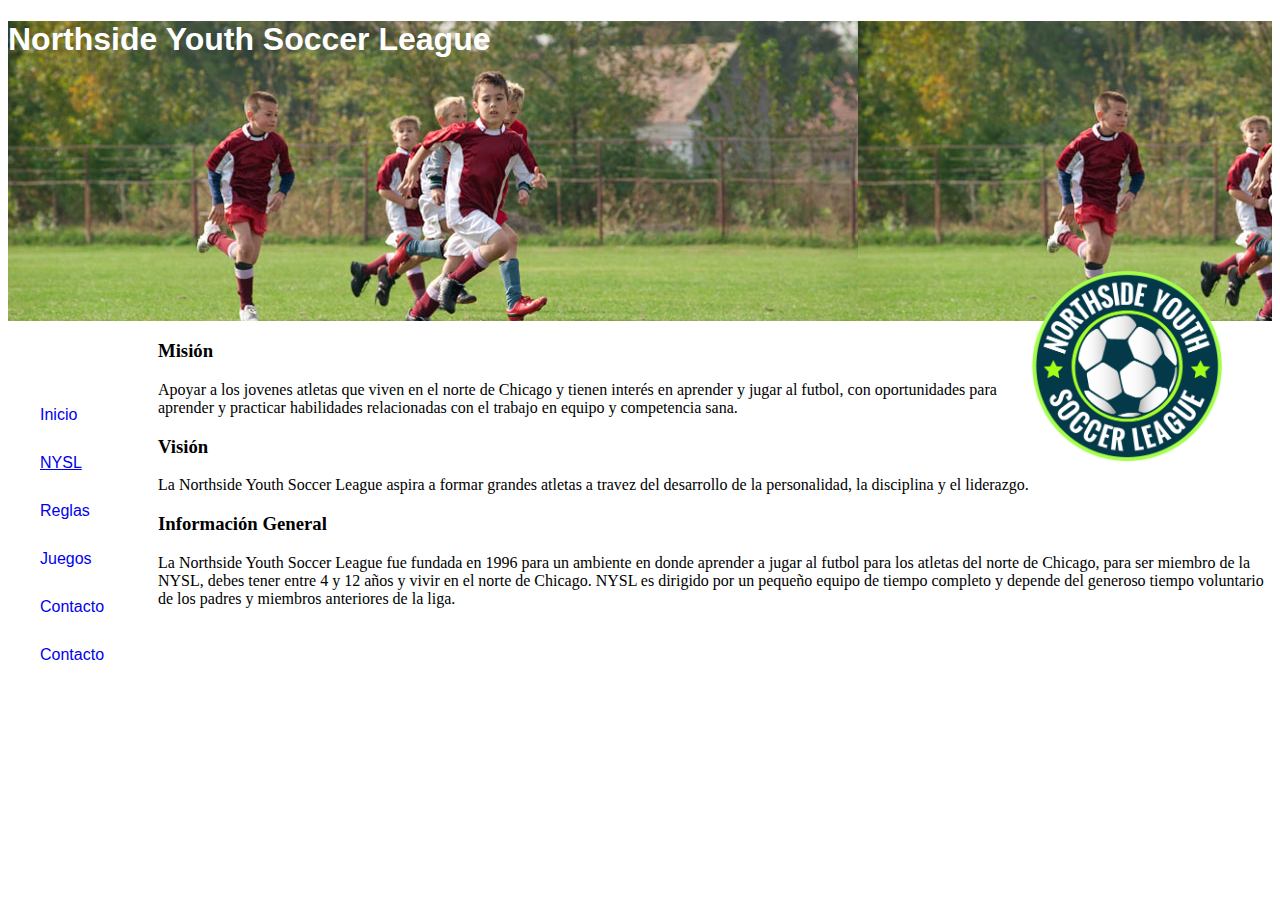
==== about.html @ a95f095e "Tarea Curso" ====
<!DOCTYPE html>
<html lang="es">

<head>
    <meta charset="utf-8">
    <title> Acerca de NYSL </title>
    <link rel="stylesheet" href="estilos\nysl.css">
</head>

<body>
    

    <div id="Title">
        <h1> Northside Youth Soccer League </h1>
    </div>
    <div id="Div1">  </div>
    <nav>
     <button > <a id="other" href="index.html"> Inicio </a> </button>  
     <button id="active"> <a id="active" href="about.html"> NYSL </a> </button>
     <button> <a id="other" href="rules.html"> Reglas </a> </button>
     <button> <a id="other" href="game_info.html"> Juegos </a> </button>
     <button> <a id="other" href="contact.html"> Contacto </a> </button>
 
     <button > <a id="other" href="contact.html"> Contacto </a> </button>
    </nav>

    <img id="logo" src="images\nysl_logo.png" alt="nysl_logo">
<div >
        <h3> Misión </h3>

        <p>
            Apoyar a los jovenes atletas que viven en el norte de Chicago y tienen interés en aprender y jugar al
            futbol, con oportunidades para aprender y practicar habilidades relacionadas con el trabajo en equipo y
            competencia sana.

        </p>
        <h3> Visión </h3>
        <p>
            La Northside Youth Soccer League aspira a formar grandes atletas a travez del desarrollo de la
            personalidad, la disciplina y el liderazgo.
        </p>
        <h3> Información General </h3>
        <p>
            La Northside Youth Soccer League fue fundada en 1996 para un ambiente en donde aprender a jugar al futbol
            para los atletas del norte de Chicago, para ser miembro de la NYSL, debes tener entre 4 y 12 años y vivir en
            el norte de Chicago. NYSL es dirigido por un pequeño equipo de tiempo completo y depende del generoso tiempo
            voluntario de los padres y miembros anteriores de la liga.
        </p>
    </div>

</body>

</html>
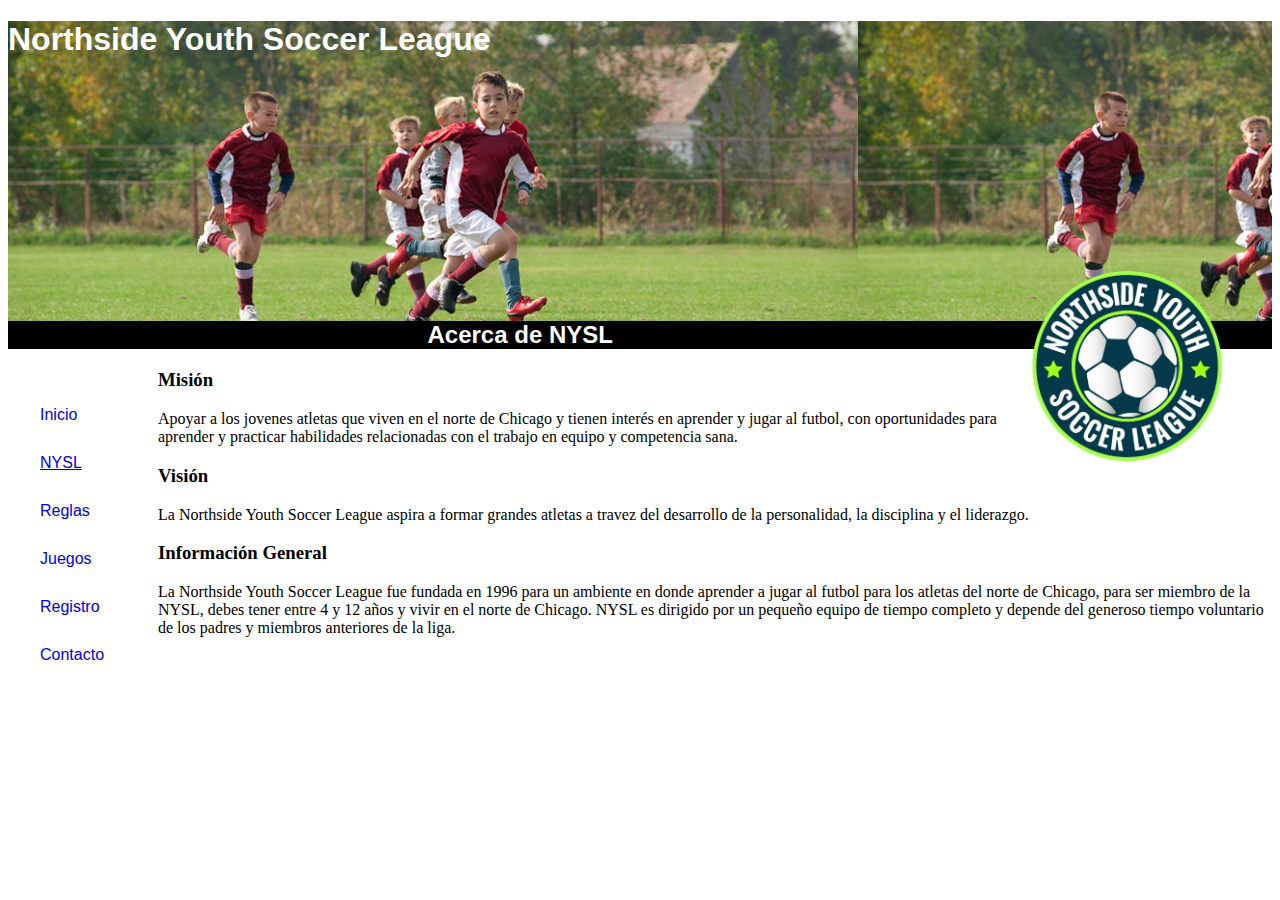
==== commit 9a299136: "update" ====
--- a/about.html
+++ b/about.html
@@ -3,6 +3,8 @@
 
 <head>
     <meta charset="utf-8">
+    <meta http-equiv="X-UA-Compatible" content="IE=edge">
+    <meta name="viewport" content="width=device-width, initial-scale=1.0">
     <title> Acerca de NYSL </title>
     <link rel="stylesheet" href="estilos\nysl.css">
 </head>
@@ -19,13 +21,14 @@
      <button id="active"> <a id="active" href="about.html"> NYSL </a> </button>
      <button> <a id="other" href="rules.html"> Reglas </a> </button>
      <button> <a id="other" href="game_info.html"> Juegos </a> </button>
-     <button> <a id="other" href="contact.html"> Contacto </a> </button>
- 
+     <button> <a id="other" href="registration.html"> Registro </a> </button>
      <button > <a id="other" href="contact.html"> Contacto </a> </button>
     </nav>
 
     <img id="logo" src="images\nysl_logo.png" alt="nysl_logo">
+    <h2>Acerca de NYSL</h2>
 <div >
+
         <h3> Misión </h3>
 
         <p>
